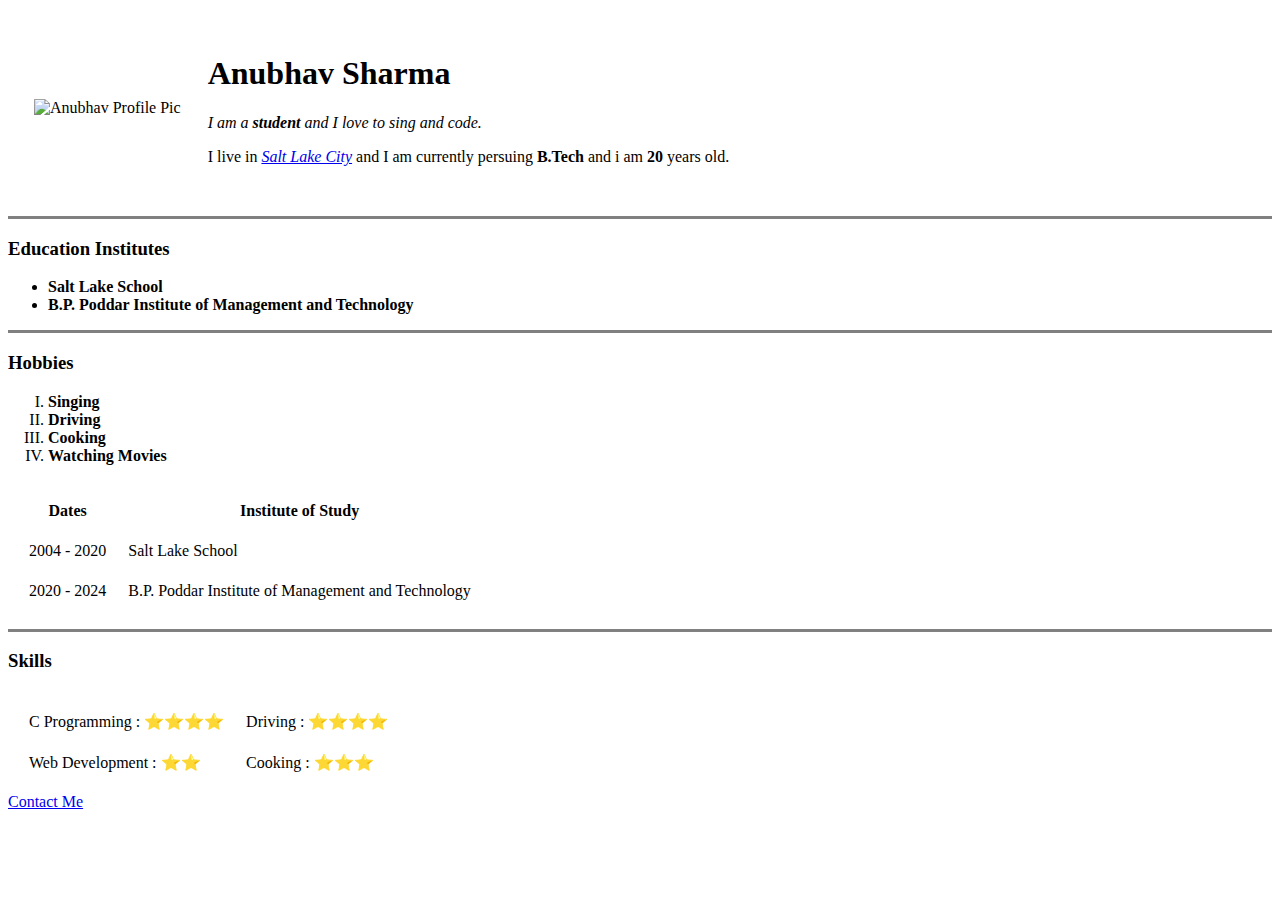
==== index.html @ 9e56b5bd "Rename personal website.html to index.html" ====
<!DOCTYPE html>
<html>
  <head>
    <meta charset="UTF-8" />
    <title>Anubhav Personal Website</title>
  </head>

  <body>
    <table cellspacing="25">
      <tr>
        <td>
          <img
            src="images/profile.png"
            alt="Anubhav Profile Pic"
            height="200"
            width="200"
          />
        </td>
        <td>
          <h1>Anubhav Sharma</h1>
          <p>
            <em
              >I am a <strong>student</strong> and I love to sing and code.</em
            >
          </p>
          <p>
            I live in
            <em
              ><a href="https://en.wikipedia.org/wiki/Salt_Lake_City"
                >Salt Lake City</a
              ></em
            >
            and I am currently persuing <strong>B.Tech</strong> and i am
            <strong>20</strong> years old.
          </p>
        </td>
      </tr>
    </table>

    <hr size="3" noshade="0" />
    <h3>Education Institutes</h3>
    <ul>
      <li><strong>Salt Lake School</strong></li>
      <li>
        <strong>B.P. Poddar Institute of Management and Technology</strong>
      </li>
    </ul>
    <hr size="3" noshade="0" />
    <h3>Hobbies</h3>
    <ol type="I">
      <li><strong>Singing</strong></li>
      <li><strong>Driving</strong></li>
      <li><strong>Cooking</strong></li>
      <li><strong>Watching Movies</strong></li>
    </ol>
    <table cellspacing="20">
      <thead>
        <tr>
          <th>Dates</th>
          <th>Institute of Study</th>
        </tr>
      </thead>

      <body>
        <tr>
          <td>2004 - 2020</td>
          <td>Salt Lake School</td>
        </tr>
        <tr>
          <td>2020 - 2024</td>
          <td>B.P. Poddar Institute of Management and Technology</td>
        </tr>
      </body>
    </table>
    <hr size="3" noshade="0" />
    <h3>Skills</h3>
    <table cellspacing="20">
            <tr>
              <td>C Programming : ⭐⭐⭐⭐</td>
              <td>Driving : ⭐⭐⭐⭐</td>
            </tr>
            <tr>
              <td>Web Development : ⭐⭐</td>
              <td>Cooking : ⭐⭐⭐</td>
    </table>
    <a href="contact me.html">Contact Me</a>
  </body>
</html>
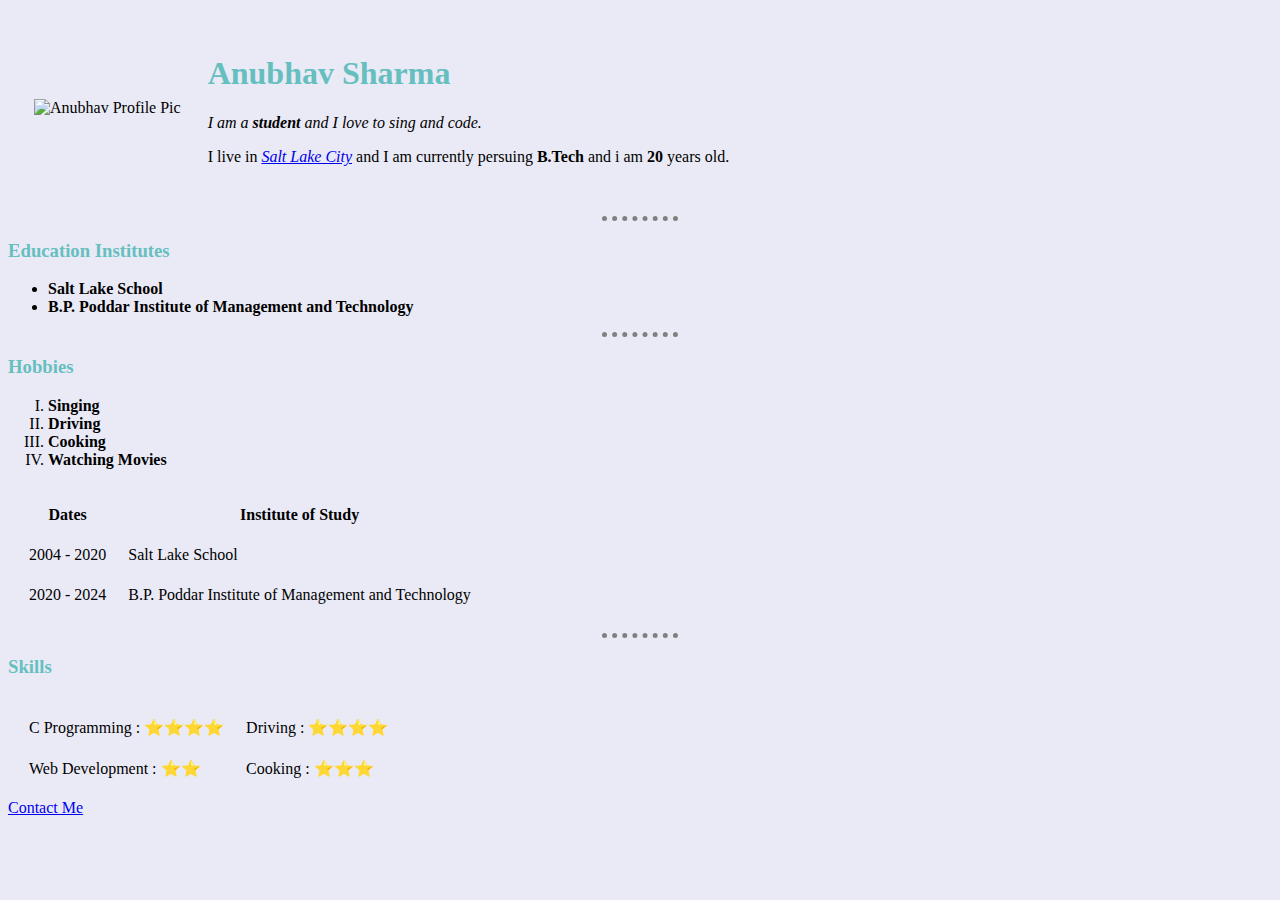
==== commit f1b08557: "link css" ====
--- a/index.html
+++ b/index.html
@@ -3,6 +3,7 @@
   <head>
     <meta charset="UTF-8" />
     <title>Anubhav Personal Website</title>
+    <link rel="stylesheet" href="CSS\styles.css">
   </head>
 
   <body>
